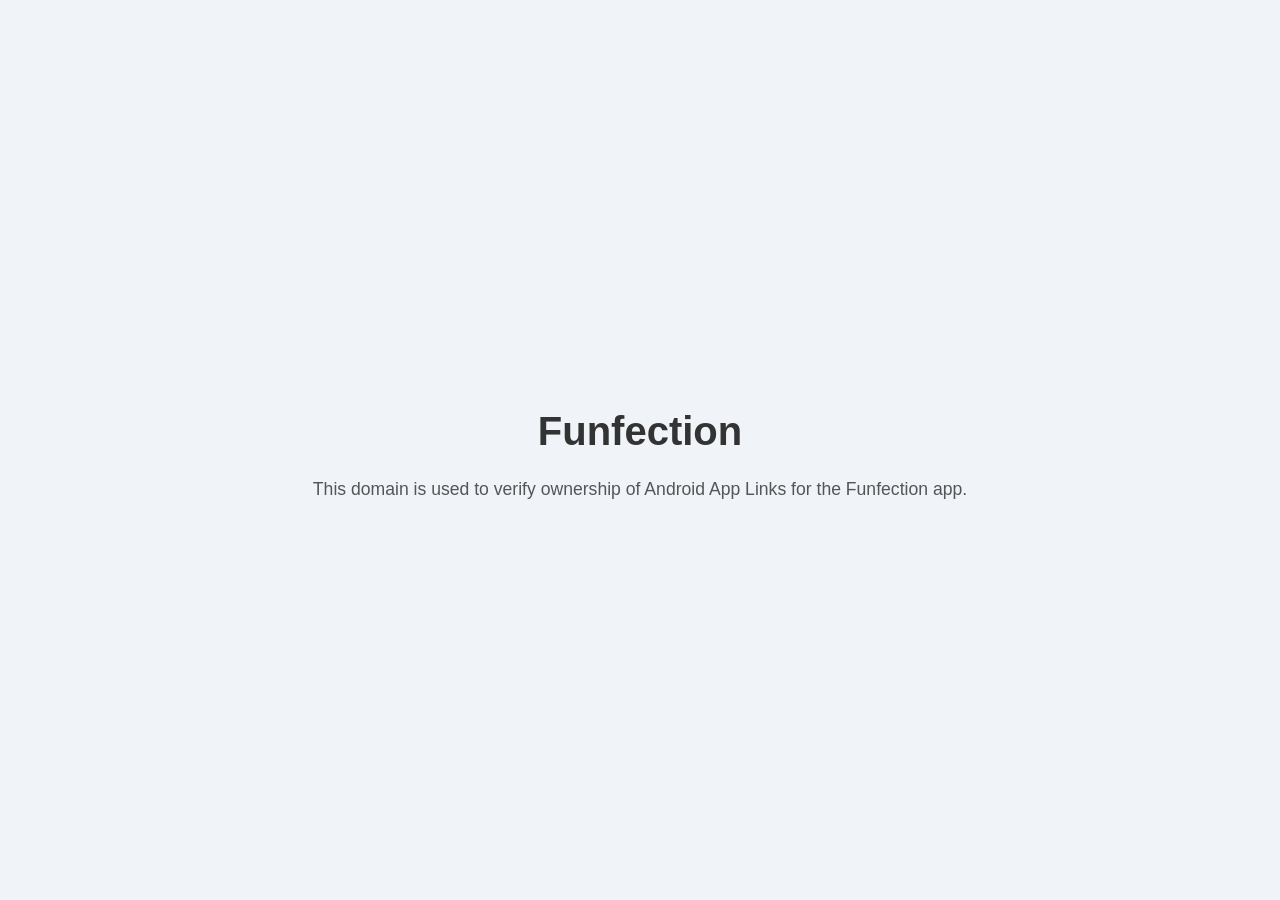
==== index.html @ 518d30b7 "Add GitHub Pages site for Funfection Android App Links Agent-Logs-Url: https://github.com/jking-roar" ====
<!DOCTYPE html>
<html lang="en">
<head>
  <meta charset="UTF-8">
  <meta name="viewport" content="width=device-width, initial-scale=1.0">
  <title>Funfection</title>
  <style>
    body {
      font-family: sans-serif;
      display: flex;
      flex-direction: column;
      align-items: center;
      justify-content: center;
      min-height: 100vh;
      margin: 0;
      background: #f0f4f8;
      color: #333;
    }
    h1 { font-size: 2.5rem; margin-bottom: 0.5rem; }
    p  { font-size: 1.1rem; color: #555; }
  </style>
</head>
<body>
  <h1>Funfection</h1>
  <p>This domain is used to verify ownership of Android App Links for the Funfection app.</p>
</body>
</html>
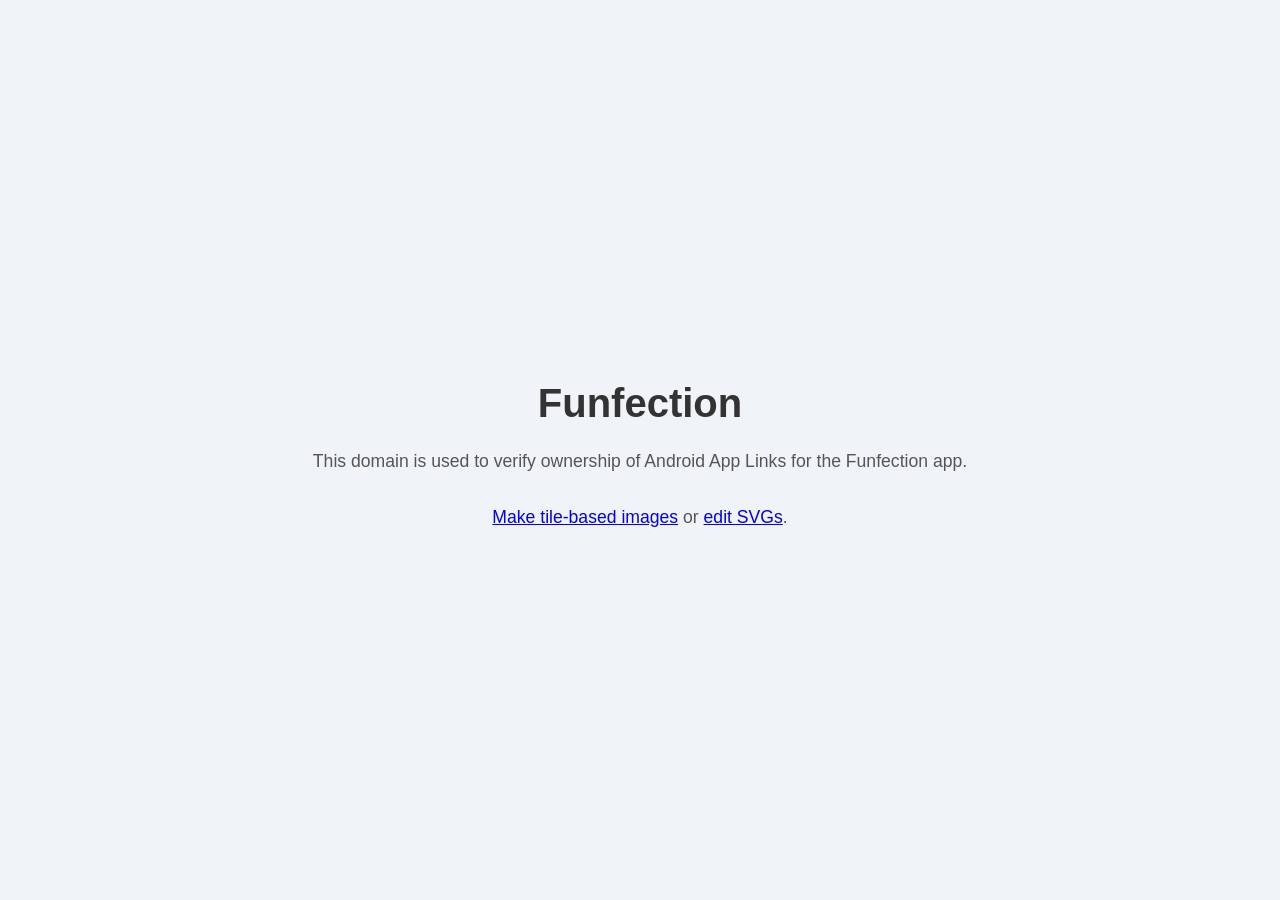
==== commit 0c07df35: "Add tile image maker page" ====
--- a/index.html
+++ b/index.html
@@ -23,5 +23,6 @@
 <body>
   <h1>Funfection</h1>
   <p>This domain is used to verify ownership of Android App Links for the Funfection app.</p>
+  <p><a href="/tiles/">Make tile-based images</a> or <a href="/svg/editor/">edit SVGs</a>.</p>
 </body>
 </html>
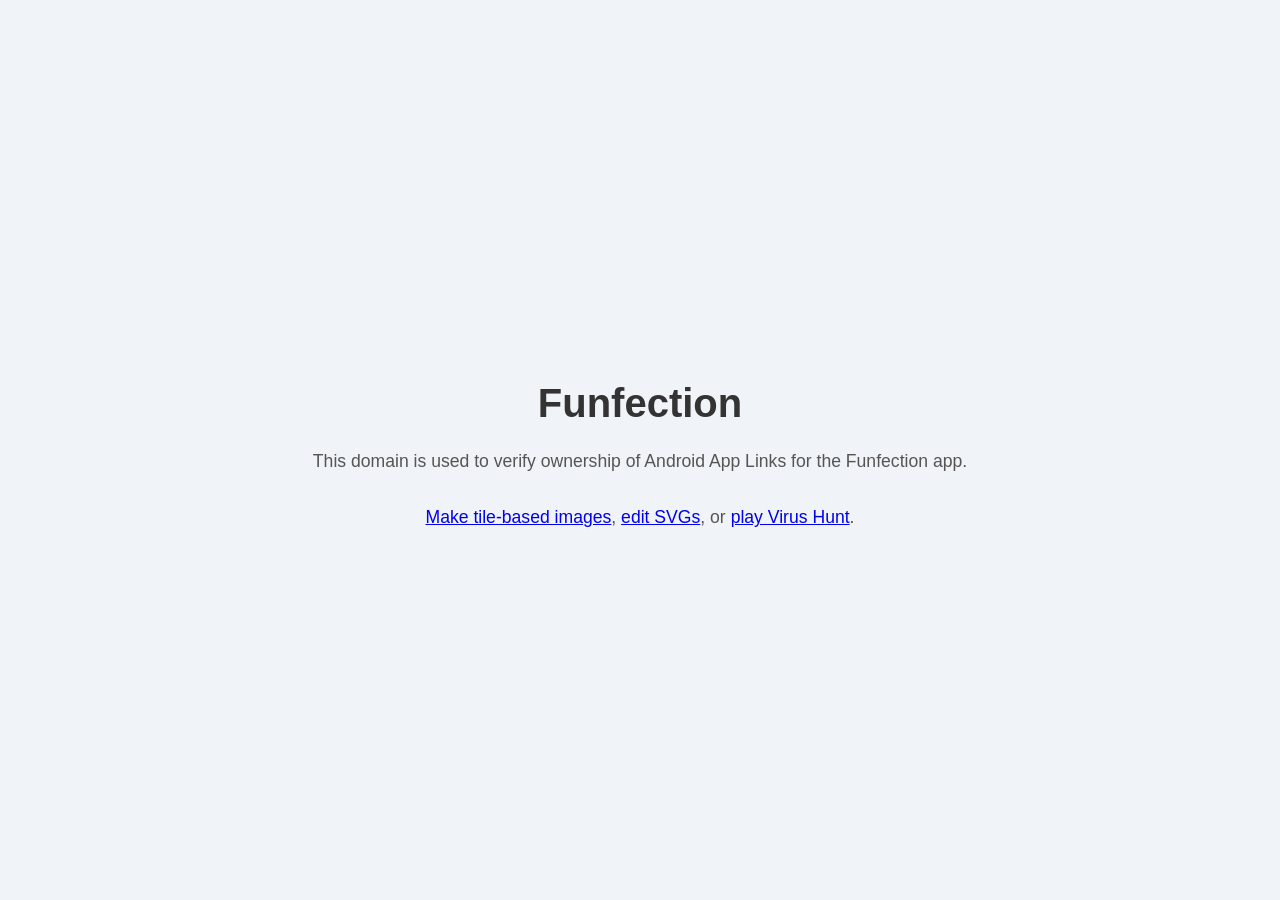
==== commit a8518e32: "Make Virus Hunt mobile friendly" ====
--- a/index.html
+++ b/index.html
@@ -23,6 +23,6 @@
 <body>
   <h1>Funfection</h1>
   <p>This domain is used to verify ownership of Android App Links for the Funfection app.</p>
-  <p><a href="/tiles/">Make tile-based images</a> or <a href="/svg/editor/">edit SVGs</a>.</p>
+  <p><a href="/tiles/">Make tile-based images</a>, <a href="/svg/editor/">edit SVGs</a>, or <a href="/virus-hunt/">play Virus Hunt</a>.</p>
 </body>
 </html>
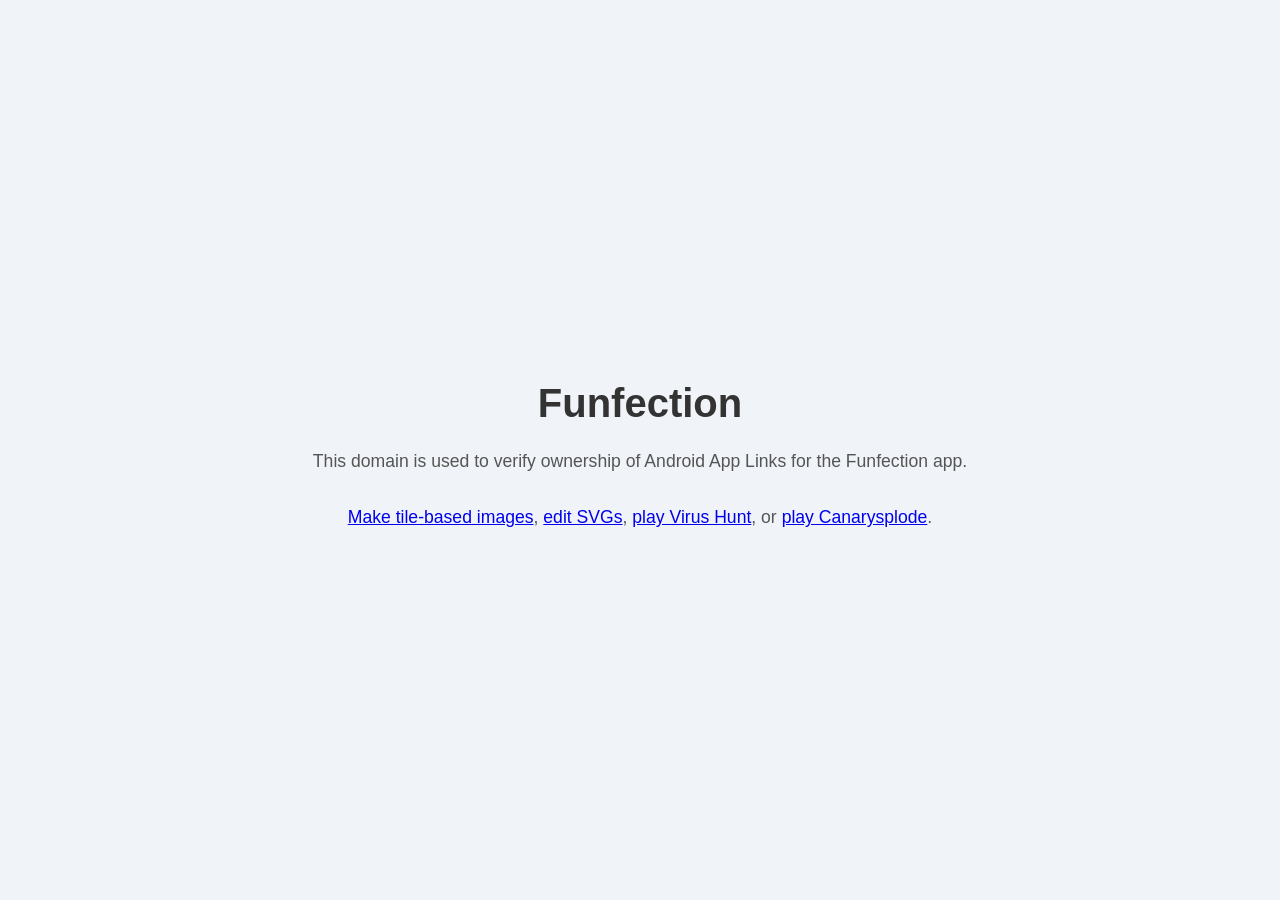
==== commit 80149fae: "Add Canarysplode tapping game" ====
--- a/index.html
+++ b/index.html
@@ -23,6 +23,6 @@
 <body>
   <h1>Funfection</h1>
   <p>This domain is used to verify ownership of Android App Links for the Funfection app.</p>
-  <p><a href="/tiles/">Make tile-based images</a>, <a href="/svg/editor/">edit SVGs</a>, or <a href="/virus-hunt/">play Virus Hunt</a>.</p>
+  <p><a href="/tiles/">Make tile-based images</a>, <a href="/svg/editor/">edit SVGs</a>, <a href="/virus-hunt/">play Virus Hunt</a>, or <a href="/canarysplode/">play Canarysplode</a>.</p>
 </body>
 </html>
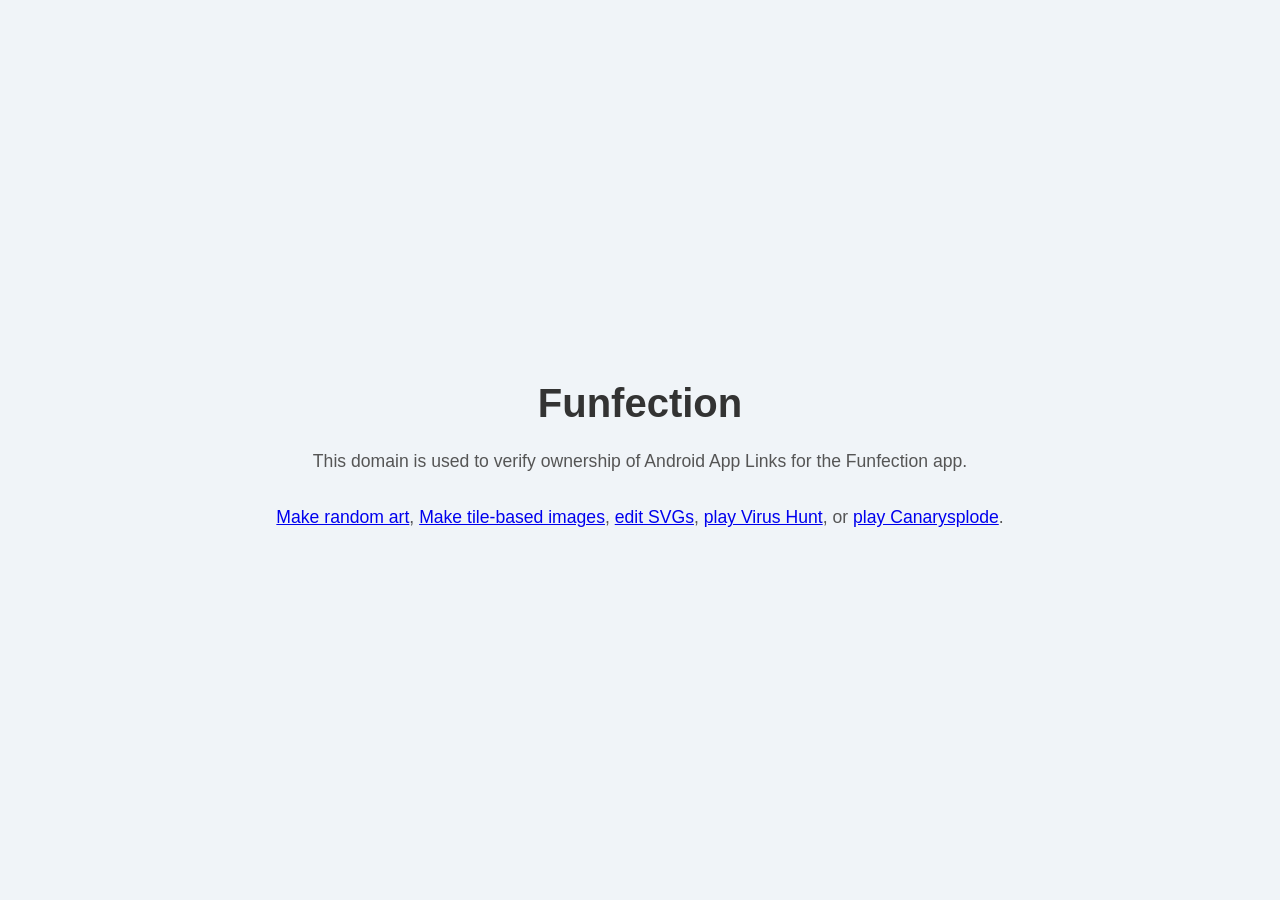
==== commit 88779121: "Add random Art Lab using Funfection prefix, family, and suffix categories" ====
--- a/index.html
+++ b/index.html
@@ -23,6 +23,7 @@
 <body>
   <h1>Funfection</h1>
   <p>This domain is used to verify ownership of Android App Links for the Funfection app.</p>
-  <p><a href="/tiles/">Make tile-based images</a>, <a href="/svg/editor/">edit SVGs</a>, <a href="/virus-hunt/">play Virus Hunt</a>, or <a href="/canarysplode/">play Canarysplode</a>.</p>
+  <p><a href="/art/">Make random art</a>, <a href="/tiles/">Make tile-based images</a>, <a href="/svg/editor/">edit SVGs</a>, <a href="/virus-hunt/">play Virus Hunt</a>, or <a href="/canarysplode/">play Canarysplode</a>.</p>
 </body>
 </html>
+
